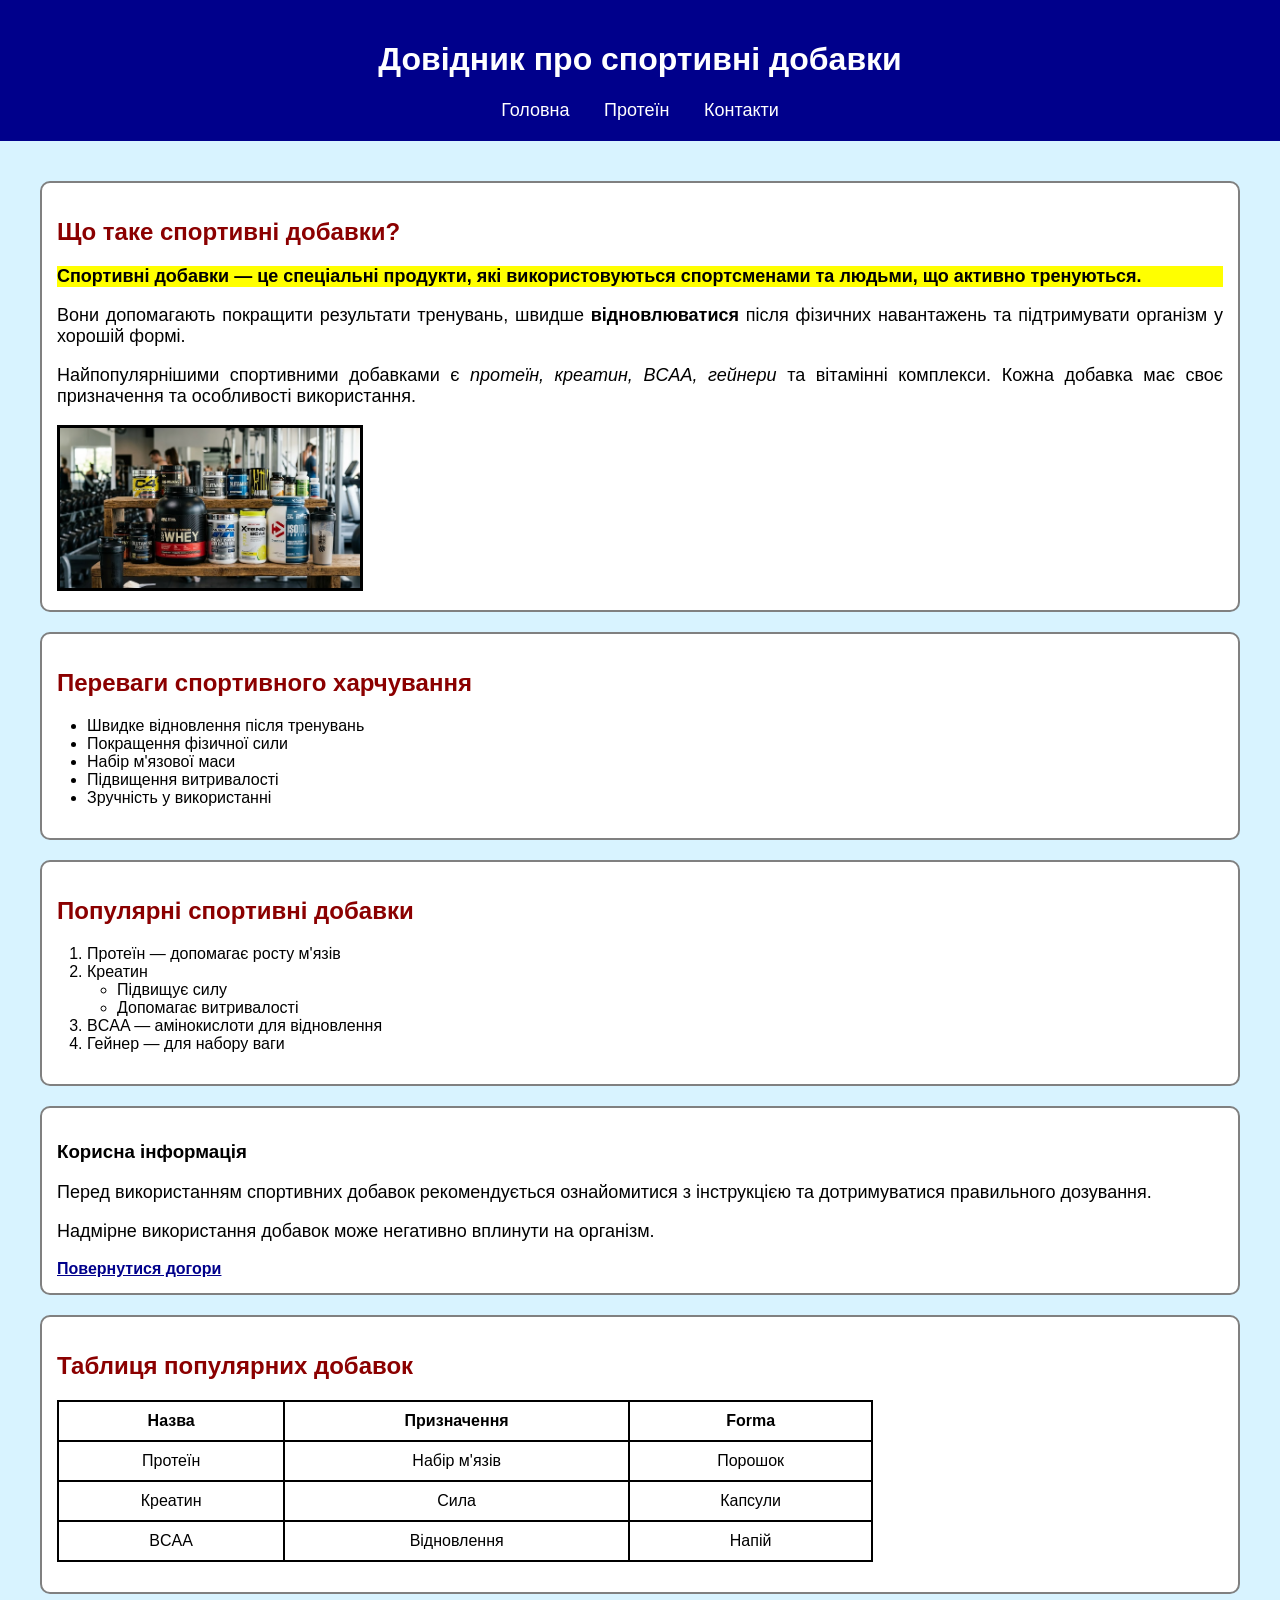
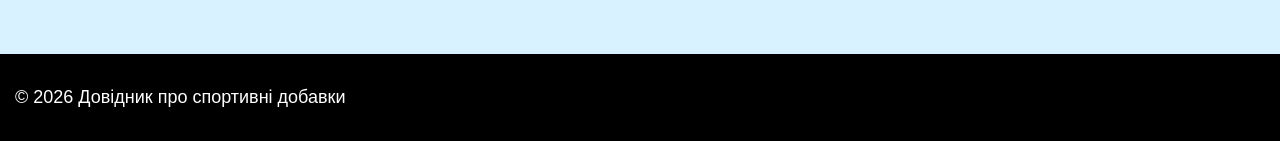
==== sport_site/index.html @ 67cd4a72 "Add files via upload" ====
<!DOCTYPE html>
<html lang="uk">

<head>
    <meta charset="UTF-8">
    <meta name="description" content="Довідник про спортивні добавки">
    <meta name="keywords" content="спорт, протеїн, креатин, BCAA">
    <meta name="author" content="Студент">
    <meta name="viewport" content="width=device-width, initial-scale=1.0">

    <title>Довідник про спортивні добавки</title>

    <link rel="stylesheet" href="style.css">
</head>

<body id="top"> <header>
        <h1>Довідник про спортивні добавки</h1>
        <nav>
            <a href="index.html">Головна</a>
            <a href="proteins.html">Протеїн</a>
            <a href="contacts.html">Контакти</a>
        </nav>
    </header>

    <main>
        <section>
            <h2>Що таке спортивні добавки?</h2> <p class="important">
                <mark>Спортивні добавки — це спеціальні продукти, які використовуються спортсменами та людьми, що активно тренуються.</mark>
            </p>

            <p>
                Вони допомагають покращити результати тренувань, швидше <strong>відновлюватися</strong> після фізичних навантажень та підтримувати організм у хорошій формі.
            </p>

            <p>
                Найпопулярнішими спортивними добавками є <em>протеїн, креатин, BCAA, гейнери</em> та вітамінні комплекси. Кожна добавка має своє призначення та особливості використання.
            </p>

            <img src="sportt.png" alt="Спортивне харчування">
        </section>

        <article>
            <h2>Переваги спортивного харчування</h2>
            <ul>
                <li>Швидке відновлення після тренувань</li>
                <li>Покращення фізичної сили</li>
                <li>Набір м'язової маси</li>
                <li>Підвищення витривалості</li>
                <li>Зручність у використанні</li>
            </ul>
        </article>

        <article>
            <h2>Популярні спортивні добавки</h2>
            <ol>
                <li>Протеїн — допомагає росту м'язів</li>
                <li>
                    Креатин
                    <ul>
                        <li>Підвищує силу</li>
                        <li>Допомагає витривалості</li>
                    </ul>
                </li>
                <li>BCAA — амінокислоти для відновлення</li>
                <li>Гейнер — для набору ваги</li>
            </ol>
        </article>

        <aside>
            <h3>Корисна інформація</h3>
            <p>
                Перед використанням спортивних добавок рекомендується ознайомитися з інструкцією та дотримуватися правильного дозування.
            </p>
            <p>
                Надмірне використання добавок може негативно вплинути на організм.
            </p>
            <a href="#top">Повернутися догори</a>
        </aside>

        <section>
            <h2>Таблиця популярних добавок</h2>
            <table>
                <thead>
                    <tr>
                        <th>Назва</th>
                        <th>Призначення</th>
                        <th>Forma</th>
                    </tr>
                </thead>
                <tbody>
                    <tr>
                        <td>Протеїн</td>
                        <td>Набір м'язів</td>
                        <td>Порошок</td>
                    </tr>
                    <tr>
                        <td>Креатин</td>
                        <td>Сила</td>
                        <td>Капсули</td>
                    </tr>
                    <tr>
                        <td>BCAA</td>
                        <td>Відновлення</td>
                        <td>Напій</td>
                    </tr>
                </tbody>
            </table>
        </section>
    </main>

    <footer>
        <p>© 2026 Довідник про спортивні добавки</p>
    </footer>

</body>
</html>
---- sport_site/style.css ----
body {
    background-color: #d8f3ff;
    background-image: url("https://www.transparenttextures.com/patterns/cubes.png");
    font-family: Arial, sans-serif; 
    margin: 0;
}

header {
    background-color: darkblue;
    color: white;
    text-align: center;
    padding: 20px;
}

nav {
    margin-top: 15px;
}

nav a {
    color: white;
    text-decoration: none;
    margin: 15px;
    font-size: 18px;
    cursor: pointer; 
}

nav a:hover {
    color: yellow;
}

main {
    padding: 20px;
}


section,
article,
aside {
    background-color: white;
    margin: 20px;
    padding: 15px;
    border: 2px solid gray; 
    border-radius: 10px;
}

h2 {
    color: darkred;
}

p {
    font-size: 18px;
    text-align: justify; 
}

img {
    width: 300px;
    border: 3px solid black;
}


ul, ol {
    margin-left: 20px;
    padding-left: 10px;
}


table {
    width: 70%;
    border-collapse: collapse;
    margin: 15px 0;
}

table,
th,
td {
    border: 2px solid black;
}

th,
td {
    padding: 10px;
    text-align: center;
}


.important {
    color: red;
    background-color: yellow;
    font-weight: bold;
}


#top {
    scroll-behavior: smooth;
}


aside a {
    color: darkblue;
    font-weight: bold;
    text-decoration: underline;
    cursor: cell; 
}

footer {
    background-color: black;
    color: white;
    text-align: center;
    padding: 15px;
    margin-top: 20px;
}


button {
    background-color: darkblue;
    color: white;
    padding: 10px;
    border: none;
    cursor: pointer; 
}

button:hover {
    background-color: green;
}
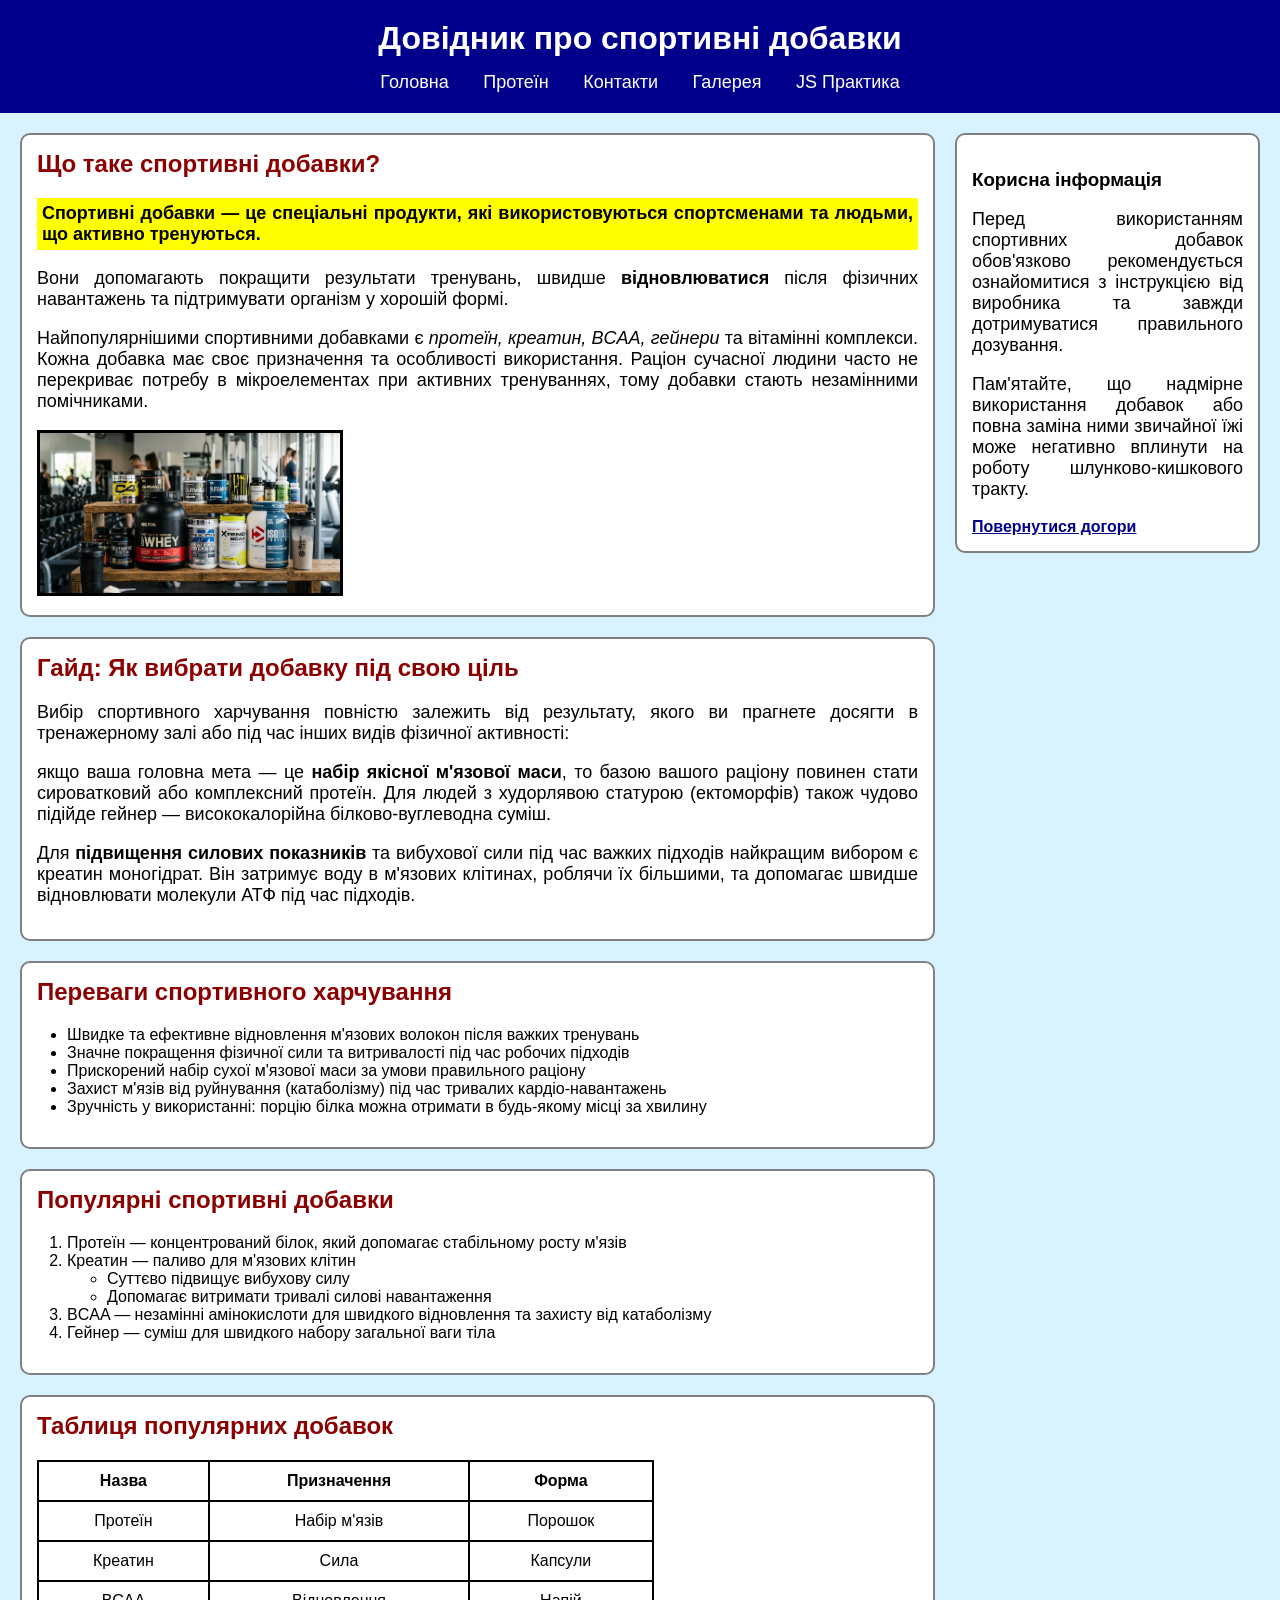
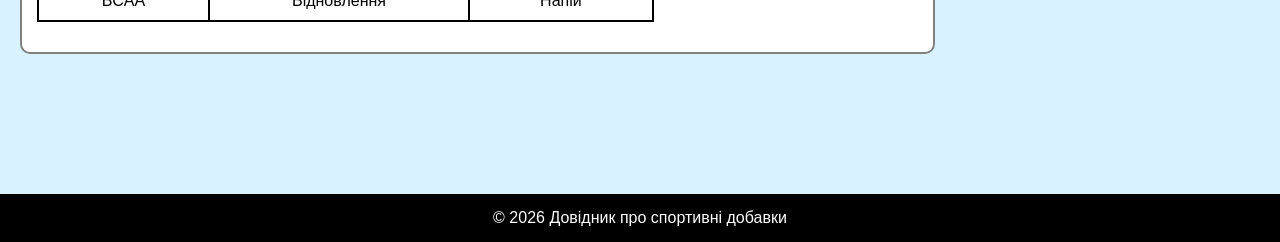
==== commit ea2b3b69: "Add files via upload" ====
--- a/sport_site/index.html
+++ b/sport_site/index.html
@@ -1,90 +1,89 @@
 <!DOCTYPE html>
 <html lang="uk">
-
 <head>
     <meta charset="UTF-8">
     <meta name="description" content="Довідник про спортивні добавки">
     <meta name="keywords" content="спорт, протеїн, креатин, BCAA">
     <meta name="author" content="Студент">
     <meta name="viewport" content="width=device-width, initial-scale=1.0">
-
     <title>Довідник про спортивні добавки</title>
-
     <link rel="stylesheet" href="style.css">
 </head>
-
-<body id="top"> <header>
-        <h1>Довідник про спортивні добавки</h1>
-        <nav>
-            <a href="index.html">Головна</a>
-            <a href="proteins.html">Протеїн</a>
-            <a href="contacts.html">Контакти</a>
-        </nav>
+<body id="top" class="page"> 
+    
+    <header class="header">
+        <h1 class="header__title">Довідник про спортивні добавки</h1>
+        <nav class="nav">
+    <a href="index.html" class="nav__link">Головна</a>
+    <a href="proteins.html" class="nav__link">Протеїн</a>
+    <a href="contacts.html" class="nav__link">Контакти</a>
+    <a href="gallery.html" class="nav__link">Галерея</a>
+    <a href="js_practice.html" class="nav__link">JS Практика</a> </nav>
     </header>
 
-    <main>
-        <section>
-            <h2>Що таке спортивні добавки?</h2> <p class="important">
+    <main class="main-container">
+        <section class="main-container__content">
+            <h2>Що таке спортивні добавки?</h2> 
+            <p class="main-container__text main-container__text_important">
                 <mark>Спортивні добавки — це спеціальні продукти, які використовуються спортсменами та людьми, що активно тренуються.</mark>
             </p>
-
-            <p>
+            <p class="main-container__text">
                 Вони допомагають покращити результати тренувань, швидше <strong>відновлюватися</strong> після фізичних навантажень та підтримувати організм у хорошій формі.
             </p>
-
-            <p>
-                Найпопулярнішими спортивними добавками є <em>протеїн, креатин, BCAA, гейнери</em> та вітамінні комплекси. Кожна добавка має своє призначення та особливості використання.
+            <p class="main-container__text">
+                Найпопулярнішими спортивними добавками є <em>протеїн, креатин, BCAA, гейнери</em> та вітамінні комплекси. Кожна добавка має своє призначення та особливості використання. Раціон сучасної людини часто не перекриває потребу в мікроелементах при активних тренуваннях, тому добавки стають незамінними помічниками.
             </p>
-
-            <img src="sportt.png" alt="Спортивне харчування">
+            <img src="sportt.png" alt="Спортивне харчування" class="main-container__img">
         </section>
 
-        <article>
+        <section class="main-container__content">
+            <h2>Гайд: Як вибрати добавку під свою ціль</h2>
+            <p class="main-container__text">
+                Вибір спортивного харчування повністю залежить від результату, якого ви прагнете досягти в тренажерному залі або під час інших видів фізичної активності:
+            </p>
+            <p class="main-container__text">
+                якщо ваша головна мета — це <strong>набір якісної м'язової маси</strong>, то базою вашого раціону повинен стати сироватковий або комплексний протеїн. Для людей з худорлявою статурою (ектоморфів) також чудово підійде гейнер — висококалорійна білково-вуглеводна суміш.
+            </p>
+            <p class="main-container__text">
+                Для <strong>підвищення силових показників</strong> та вибухової сили під час важких підходів найкращим вибором є креатин моногідрат. Він затримує воду в м'язових клітинах, роблячи їх більшими, та допомагає швидше відновлювати молекули АТФ під час підходів.
+            </p>
+        </section>
+
+        <article class="main-container__content">
             <h2>Переваги спортивного харчування</h2>
-            <ul>
-                <li>Швидке відновлення після тренувань</li>
-                <li>Покращення фізичної сили</li>
-                <li>Набір м'язової маси</li>
-                <li>Підвищення витривалості</li>
-                <li>Зручність у використанні</li>
+            <ul class="main-container__list">
+                <li>Швидке та ефективне відновлення м'язових волокон після важких тренувань</li>
+                <li>Значне покращення фізичної сили та витривалості під час робочих підходів</li>
+                <li>Прискорений набір сухої м'язової маси за умови правильного раціону</li>
+                <li>Захист м'язів від руйнування (катаболізму) під час тривалих кардіо-навантажень</li>
+                <li>Зручність у використанні: порцію білка можна отримати в будь-якому місці за хвилину</li>
             </ul>
         </article>
 
-        <article>
+        <article class="main-container__content">
             <h2>Популярні спортивні добавки</h2>
-            <ol>
-                <li>Протеїн — допомагає росту м'язів</li>
+            <ol class="main-container__list">
+                <li>Протеїн — концентрований білок, який допомагає стабільному росту м'язів</li>
                 <li>
-                    Креатин
+                    Креатин — паливо для м'язових клітин
                     <ul>
-                        <li>Підвищує силу</li>
-                        <li>Допомагає витривалості</li>
+                        <li>Суттєво підвищує вибухову силу</li>
+                        <li>Допомагає витримати тривалі силові навантаження</li>
                     </ul>
                 </li>
-                <li>BCAA — амінокислоти для відновлення</li>
-                <li>Гейнер — для набору ваги</li>
+                <li>BCAA — незамінні амінокислоти для швидкого відновлення та захисту від катаболізму</li>
+                <li>Гейнер — суміш для швидкого набору загальної ваги тіла</li>
             </ol>
         </article>
 
-        <aside>
-            <h3>Корисна інформація</h3>
-            <p>
-                Перед використанням спортивних добавок рекомендується ознайомитися з інструкцією та дотримуватися правильного дозування.
-            </p>
-            <p>
-                Надмірне використання добавок може негативно вплинути на організм.
-            </p>
-            <a href="#top">Повернутися догори</a>
-        </aside>
-
-        <section>
+        <section class="main-container__content">
             <h2>Таблиця популярних добавок</h2>
-            <table>
+            <table class="main-container__table">
                 <thead>
                     <tr>
                         <th>Назва</th>
                         <th>Призначення</th>
-                        <th>Forma</th>
+                        <th>Форма</th>
                     </tr>
                 </thead>
                 <tbody>
@@ -106,11 +105,21 @@
                 </tbody>
             </table>
         </section>
+
+        <aside class="main-container__sidebar">
+            <h3>Корисна інформація</h3>
+            <p class="main-container__text">
+                Перед використанням спортивних добавок обов'язково рекомендується ознайомитися з інструкцією від виробника та завжди дотримуватися правильного дозування.
+            </p>
+            <p class="main-container__text">
+                Пам'ятайте, що надмірне використання добавок або повна заміна ними звичайної їжі може негативно вплинути на роботу шлунково-кишкового тракту.
+            </p>
+            <a href="#top" class="main-container__link-top">Повернутися догори</a>
+        </aside>
     </main>
 
-    <footer>
-        <p>© 2026 Довідник про спортивні добавки</p>
+    <footer class="footer">
+        <p class="footer__text">© 2026 Довідник про спортивні добавки</p>
     </footer>
-
 </body>
 </html>
--- a/sport_site/style.css
+++ b/sport_site/style.css
@@ -1,22 +1,30 @@
-body {
+
+.page {
     background-color: #d8f3ff;
-    background-image: url("https://www.transparenttextures.com/patterns/cubes.png");
     font-family: Arial, sans-serif; 
     margin: 0;
 }
 
-header {
+#top {
+    scroll-behavior: smooth;
+}
+
+.header {
     background-color: darkblue;
     color: white;
     text-align: center;
     padding: 20px;
 }
 
-nav {
+.header__title {
+    margin: 0;
+}
+
+.nav {
     margin-top: 15px;
 }
 
-nav a {
+.nav__link {
     color: white;
     text-decoration: none;
     margin: 15px;
@@ -24,85 +32,101 @@
     cursor: pointer; 
 }
 
-nav a:hover {
+.nav__link:hover {
     color: yellow;
 }
 
-main {
+
+.main-container {
     padding: 20px;
-}
-
-
-section,
-article,
-aside {
+    
+   
+    display: grid;
+    
+   
+    grid-template-columns: 3fr 1fr;
+    gap: 20px;
+}
+
+
+.main-container__content {
+    grid-column: 1; 
     background-color: white;
-    margin: 20px;
     padding: 15px;
     border: 2px solid gray; 
     border-radius: 10px;
 }
 
+
+.main-container__sidebar {
+    grid-column: 2; 
+    
+    grid-row: 1 / span 10; 
+    
+    background-color: white;
+    padding: 15px;
+    border: 2px solid gray; 
+    border-radius: 10px;
+    align-self: start;
+}
+
+
 h2 {
     color: darkred;
-}
-
-p {
+    margin-top: 0;
+}
+
+.main-container__text {
     font-size: 18px;
     text-align: justify; 
 }
 
-img {
-    width: 300px;
-    border: 3px solid black;
-}
-
-
-ul, ol {
-    margin-left: 20px;
-    padding-left: 10px;
-}
-
-
-table {
-    width: 70%;
-    border-collapse: collapse;
-    margin: 15px 0;
-}
-
-table,
-th,
-td {
-    border: 2px solid black;
-}
-
-th,
-td {
-    padding: 10px;
-    text-align: center;
-}
-
-
-.important {
+
+.main-container__text_important {
     color: red;
     background-color: yellow;
     font-weight: bold;
-}
-
-
-#top {
-    scroll-behavior: smooth;
-}
-
-
-aside a {
+    padding: 5px;
+}
+
+.main-container__img {
+    width: 300px;
+    border: 3px solid black;
+}
+
+.main-container__list {
+    margin-left: 20px;
+    padding-left: 10px;
+}
+
+.main-container__link-top {
     color: darkblue;
     font-weight: bold;
     text-decoration: underline;
     cursor: cell; 
 }
 
-footer {
+
+.main-container__table {
+    width: 70%;
+    border-collapse: collapse;
+    margin: 15px 0;
+}
+
+.main-container__table,
+.main-container__table th,
+.main-container__table td {
+    border: 2px solid black;
+}
+
+.main-container__table th,
+.main-container__table td {
+    padding: 10px;
+    text-align: center;
+}
+
+
+.footer {
     background-color: black;
     color: white;
     text-align: center;
@@ -110,15 +134,223 @@
     margin-top: 20px;
 }
 
-
-button {
-    background-color: darkblue;
-    color: white;
-    padding: 10px;
-    border: none;
-    cursor: pointer; 
-}
-
-button:hover {
-    background-color: green;
+.footer__text {
+    margin: 0;
+}
+
+
+
+#gallery-grid {
+    display: grid !important;
+    grid-template-columns: 1fr 1fr 1fr 1fr !important; 
+    gap: 20px !important;
+    padding: 40px 20px !important;
+    max-width: 1200px !important;
+    margin: 0 auto !important;
+    background: none !important;
+    width: 100% !important;
+    box-sizing: border-box !important;
+}
+
+
+.g-card {
+    background-color: white !important;
+    border: 2px solid #888 !important;
+    border-radius: 10px !important;
+    padding: 20px !important;
+    text-align: center !important;
+    box-shadow: 0 4px 8px rgba(0,0,0,0.1) !important;
+    box-sizing: border-box !important;
+}
+
+
+.g-stub {
+    height: 110px !important;
+    border-radius: 6px !important;
+    display: flex !important;
+    align-items: center !important;
+    justify-content: center !important;
+    font-weight: bold !important;
+    font-size: 18px !important;
+    color: #222 !important;
+    margin-bottom: 15px !important;
+}
+
+.g-title {
+    color: darkred !important;
+    margin: 10px 0 !important;
+    font-size: 19px !important;
+    font-weight: bold !important;
+}
+
+.g-text {
+    font-size: 14px !important;
+    color: #444 !important;
+    line-height: 1.4 !important;
+    margin: 0 !important;
+}
+
+
+.fixed-badge {
+    position: fixed !important;
+    bottom: 20px !important;
+    right: 20px !important;
+    background-color: darkred !important;
+    color: white !important;
+    width: 60px !important;
+    height: 60px !important;
+    font-weight: bold !important;
+    display: flex !important;
+    align-items: center !important;
+    justify-content: center !important;
+    border-radius: 0px !important; 
+    box-shadow: 0 4px 12px rgba(0,0,0,0.4) !important;
+    transition: all 0.4s ease !important;
+    z-index: 9999 !important;
+}
+
+
+.fixed-badge:hover {
+    border-radius: 50% !important; 
+    transform: scale(1.1) rotate(45deg) !important; 
+    background-color: green !important; 
+}
+
+
+
+
+@media (max-width: 650px) and (orientation: portrait) {
+    #gallery-grid {
+        grid-template-columns: 1fr !important; 
+    }
+}
+
+
+@media (max-width: 950px) and (orientation: landscape) {
+    #gallery-grid {
+        grid-template-columns: 1fr 1fr !important; 
+    }
+}
+
+
+
+.block3-container {
+    max-width: 1200px !important;
+    margin: 20px auto !important;
+    padding: 20px !important;
+    background-color: white !important;
+    border: 2px solid gray !important;
+    border-radius: 10px !important;
+    display: flex !important;
+    flex-wrap: wrap !important;
+    gap: 40px !important;
+    box-sizing: border-box !important;
+    width: calc(100% - 40px) !important;
+}
+
+.progress-section, .checkbox-section {
+    flex: 1 !important;
+    min-width: 280px !important;
+    text-align: left !important;
+}
+
+.block3-title {
+    color: darkblue !important;
+    margin-top: 0 !important;
+    margin-bottom: 15px !important;
+    font-size: 18px !important;
+    font-weight: bold !important;
+}
+
+
+.progress-bar {
+    background-color: #e0e0e0 !important;
+    border-radius: 20px !important;
+    overflow: hidden !important;
+    width: 100% !important;
+    height: 30px !important;
+    box-shadow: inset 0 2px 5px rgba(0,0,0,0.1) !important;
+}
+
+.progress-bar__fill {
+    background-color: green !important;
+    height: 100% !important;
+    width: 0; /* Старт з нуля для анімації */
+    color: white !important;
+    font-weight: bold !important;
+    display: flex !important;
+    align-items: center !important;
+    justify-content: center !important;
+    font-size: 14px !important;
+    
+    animation: fillProgress 2s ease-in-out forwards !important;
+}
+
+
+@keyframes fillProgress {
+    to { width: 75%; }
+}
+
+
+.custom-checkbox {
+    margin-bottom: 12px !important;
+    display: flex !important;
+    align-items: center !important;
+}
+
+
+.custom-checkbox__input {
+    position: absolute !important;
+    opacity: 0 !important;
+    width: 0 !important;
+    height: 0 !important;
+}
+
+
+.custom-checkbox__label {
+    position: relative !important;
+    padding-left: 35px !important;
+    cursor: pointer !important;
+    font-size: 16px !important;
+    user-select: none !important;
+    display: inline-block !important;
+    line-height: 22px !important;
+}
+
+.custom-checkbox__label::before {
+    content: '' !important;
+    position: absolute !important;
+    left: 0 !important;
+    top: 0 !important;
+    width: 22px !important;
+    height: 22px !important;
+    border: 2px solid darkred !important;
+    border-radius: 5px !important;
+    background-color: white !important;
+    transition: all 0.3s ease !important;
+}
+
+
+.custom-checkbox__input:checked + .custom-checkbox__label::before {
+    background-color: green !important;
+    border-color: green !important;
+}
+
+
+.custom-checkbox__label::after {
+    content: '' !important;
+    position: absolute !important;
+    left: 8px !important;
+    top: 4px !important;
+    width: 6px !important;
+    height: 11px !important;
+    border: solid white !important;
+    border-width: 0 3px 3px 0 !important;
+    transform: rotate(45deg) scale(0) !important;
+    transition: transform 0.2s ease !important;
+}
+
+
+.custom-checkbox__input:checked + .custom-checkbox__label::after {
+    transform: rotate(45deg) scale(1) !important;
 }
